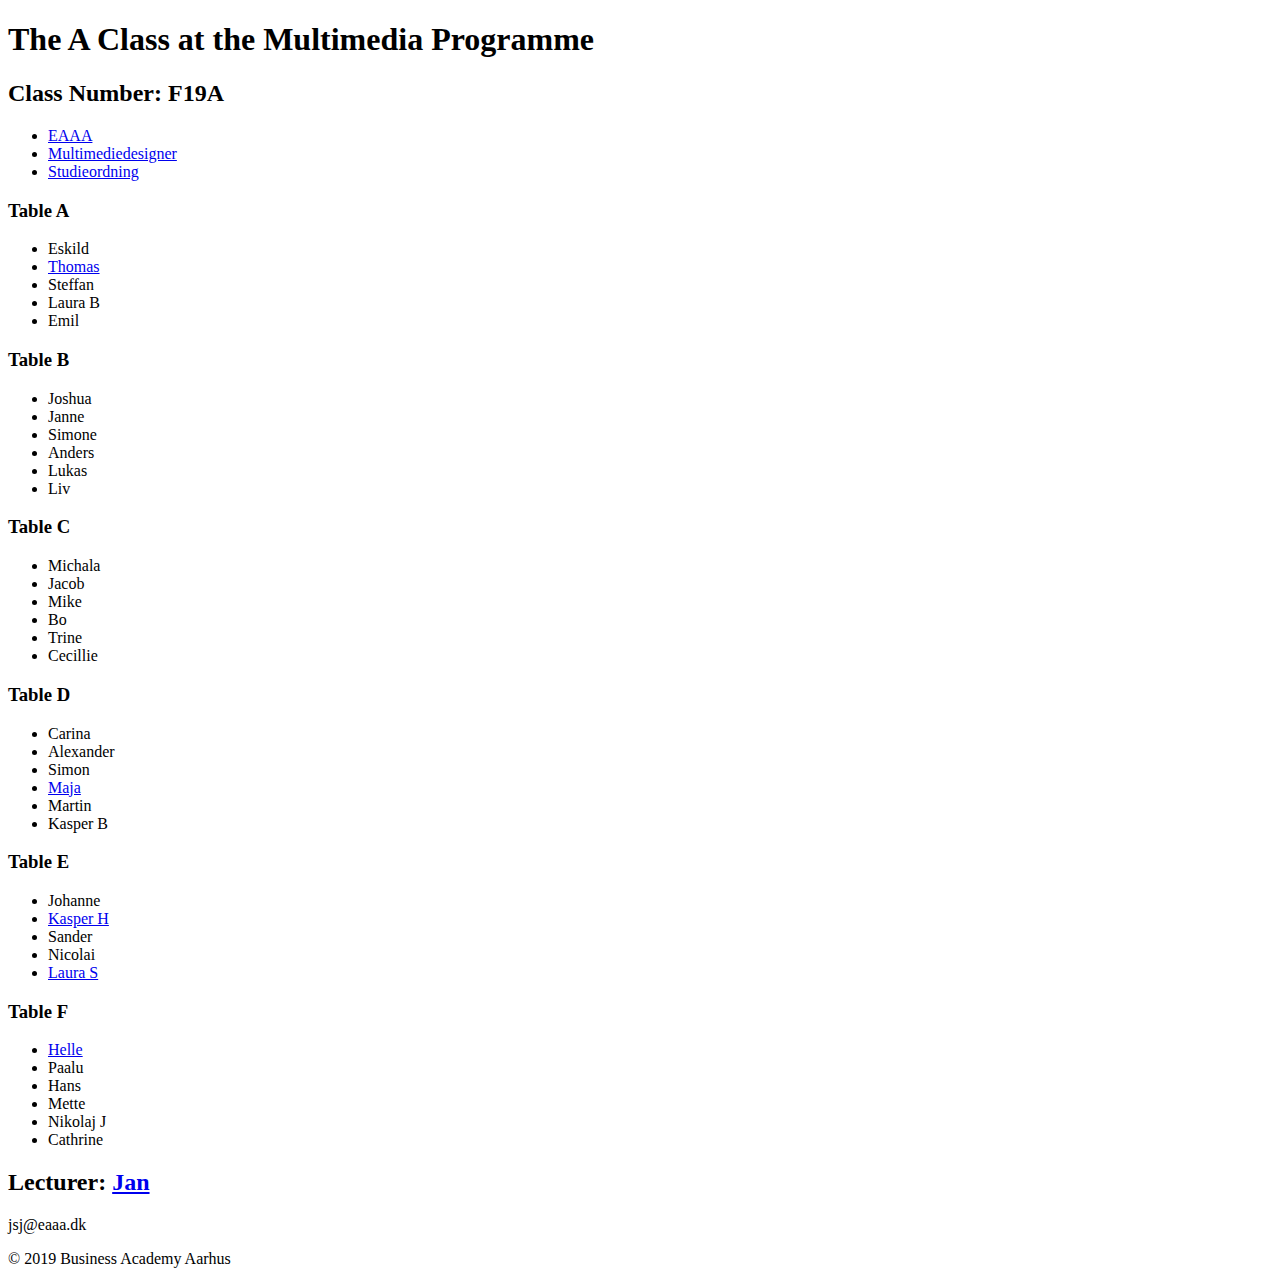
==== exercise3/index.html @ 539e3601 "Ændringer fra Thomas" ====
<!DOCTYPE html>
<html lang="en">

<head>
    <meta charset="utf-8" />
    <meta name="robots" content="noindex, nofollow">
    <meta name="description" content="The A Class at the Multimedia Programme">
    <title>A-class at the Multimedia Programme</title>
    <link id="pagestyle" rel="stylesheet" href="css/colorful.css">
</head>

<body>
    <div id="wrapper">
        <!-- #wrapper -->
        <header id="header">
            <h1>The A Class at the Multimedia Programme</h1>
            <h2>Class Number: F19A</h2>
            <nav>
                <ul>
                    <!-- menu -->
                    <li class="menu"><a href="https://www.eaaa.dk/">EAAA</a></li>
                    <li class="menu"><a href="https://www.eaaa.dk/videregaaende-uddannelser/erhvervsakademiuddannelse/multimediedesigner/">Multimediedesigner</a></li>
                    <li class="menu"><a href="https://www.eaaa.dk/videregaaende-uddannelser/erhvervsakademiuddannelse/multimediedesigner/uddannelsen/studieordning/">Studieordning</a></li>
                </ul>
            </nav>
        </header>
        <main id="content">
            <section>
                <h3>Table A</h3>
                <ul>
                    <li class="tablemaster">Eskild</li>
                    <li><a href="subfolder/thomas/index.html">Thomas</a></li>
                    <li>Steffan</li>
                    <li>Laura B</li>
                    <li>Emil</li>
                </ul>
            </section>
            <section>
                <h3>Table B</h3>
                <ul>
                    <li class="tablemaster">Joshua</li>
                    <li>Janne</li>
                    <li>Simone</li>
                    <li>Anders</li>
                    <li>Lukas</li>
                    <li>Liv</li>
                </ul>
            </section>
            <section>
                <h3>Table C</h3>
                <ul>
                    <li class="tablemaster">Michala</li>
                    <li>Jacob</li>
                    <li>Mike</li>
                    <li>Bo</li>
                    <li>Trine</li>
                    <li>Cecillie</li>
                </ul>
            </section>
            <section>
                <h3>Table D</h3>
                <ul>
                    <li class="tablemaster">Carina</li>
                    <li>Alexander</li>
                    <li>Simon</li>
                    <li><a href="subfolder/maja/index.html">Maja</a></li>
                    <li>Martin</li>
                    <li>Kasper B</li>
                </ul>
            </section>

            <section>
                <h3>Table E</h3>
                <ul>
                    <li class="tablemaster">Johanne</li>
                    <li><a href="subfolder/kasperh/index.html">Kasper H</a></li>
                    <li>Sander</li>
                    <li>Nicolai</li>
                    <li><a href="subfolder/laura/index.html">Laura S</a></li>
                </ul>
            </section>
            <section>
                <h3>Table F</h3>
                <ul>
                    <li class="tablemaster"><a href="subfolder/helle/index.html">Helle</a></li>
                    <li>Paalu</li>
                    <li>Hans</li>
                    <li>Mette</li>
                    <li>Nikolaj J</li>
                    <li>Cathrine</li>
                </ul>
            </section>
        </main>
        <footer id="footer">
            <h2>Lecturer: <a href="subfolder/jan/index.html">Jan</a></h2>
            <p>jsj@eaaa.dk</p>
            <p>&copy; 2019 Business Academy Aarhus</p>
        </footer>
    </div>
    <!-- #wrapper -->
</body>

</html>
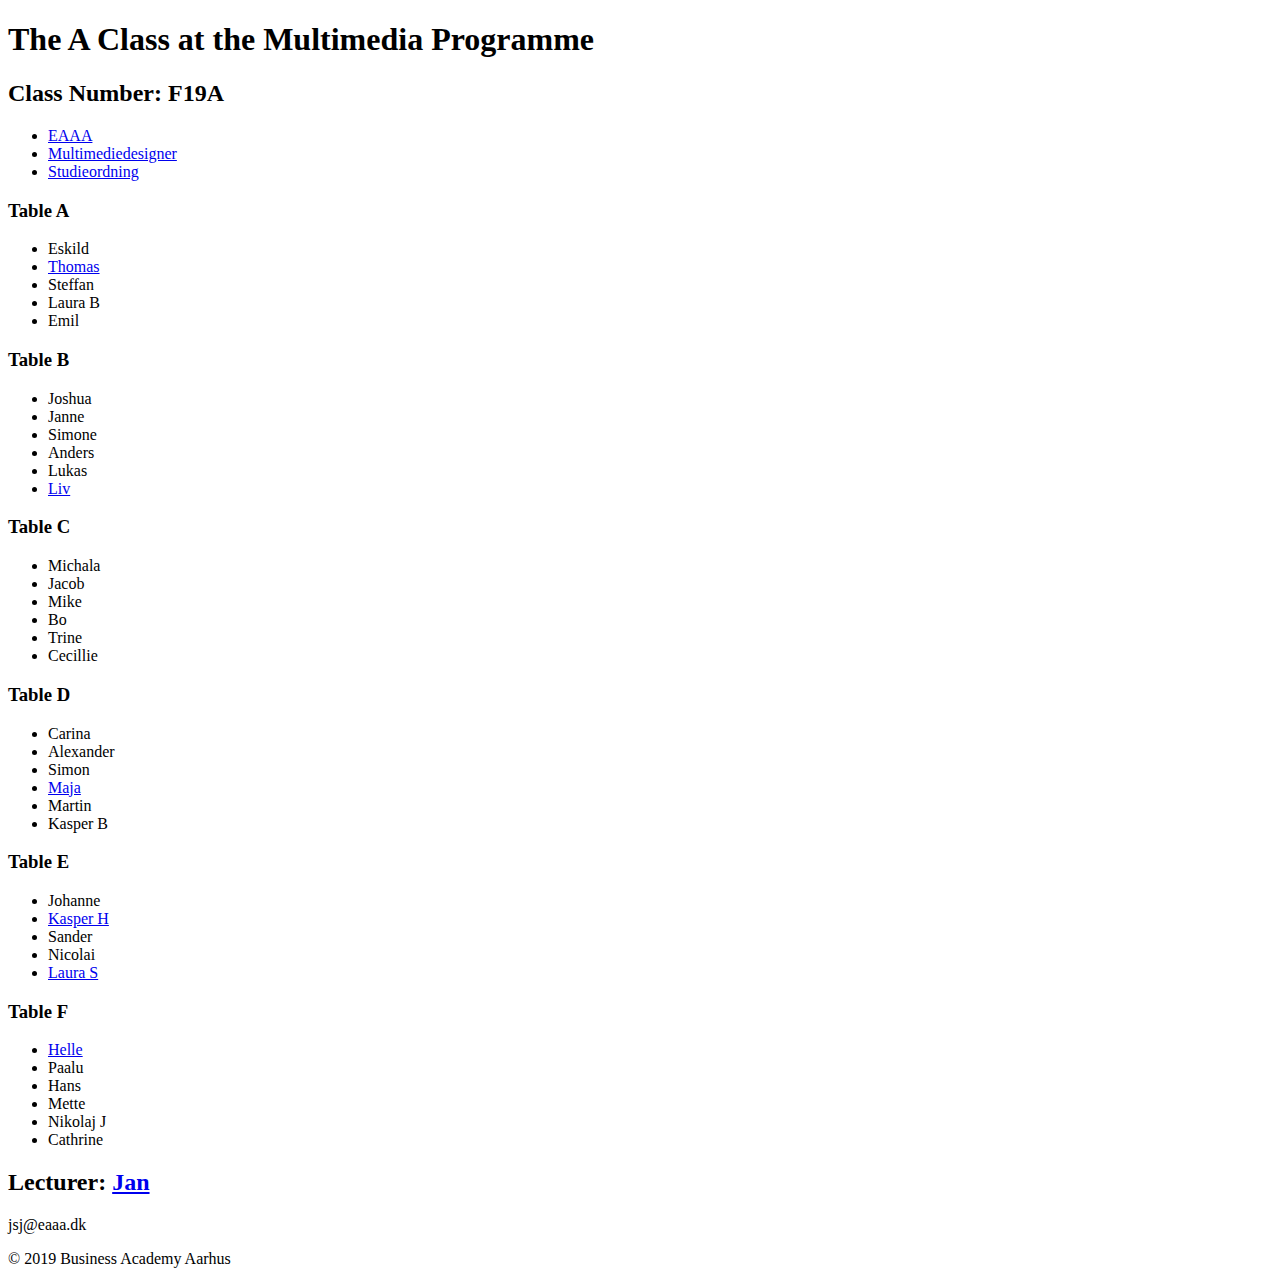
==== commit d12239cb: "Update index.html" ====
--- a/exercise3/index.html
+++ b/exercise3/index.html
@@ -43,7 +43,7 @@
                     <li>Simone</li>
                     <li>Anders</li>
                     <li>Lukas</li>
-                    <li>Liv</li>
+                    <li><a href="subfolder/liv/index.html">Liv</a></li>
                 </ul>
             </section>
             <section>
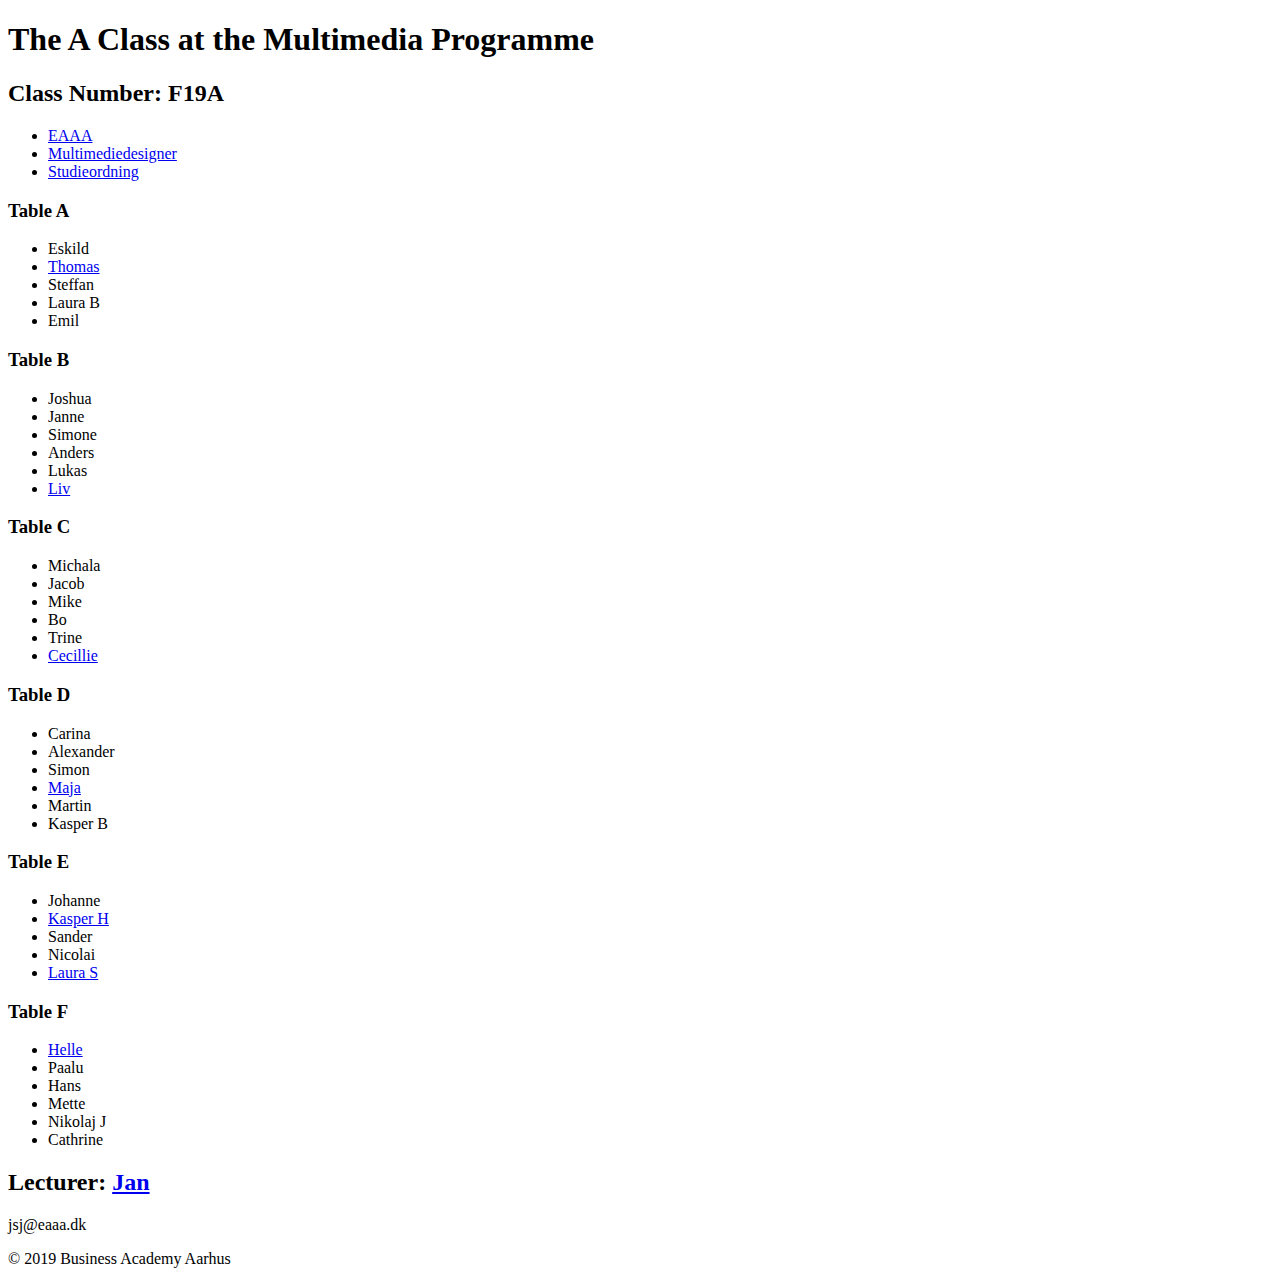
==== commit 33c41769: "Merge pull request #9 from livbryde/master" ====
--- a/exercise3/index.html
+++ b/exercise3/index.html
@@ -54,7 +54,7 @@
                     <li>Mike</li>
                     <li>Bo</li>
                     <li>Trine</li>
-                    <li>Cecillie</li>
+                    <li><a href="subfolder/cecillie/index.html">Cecillie</a></li>
                 </ul>
             </section>
             <section>
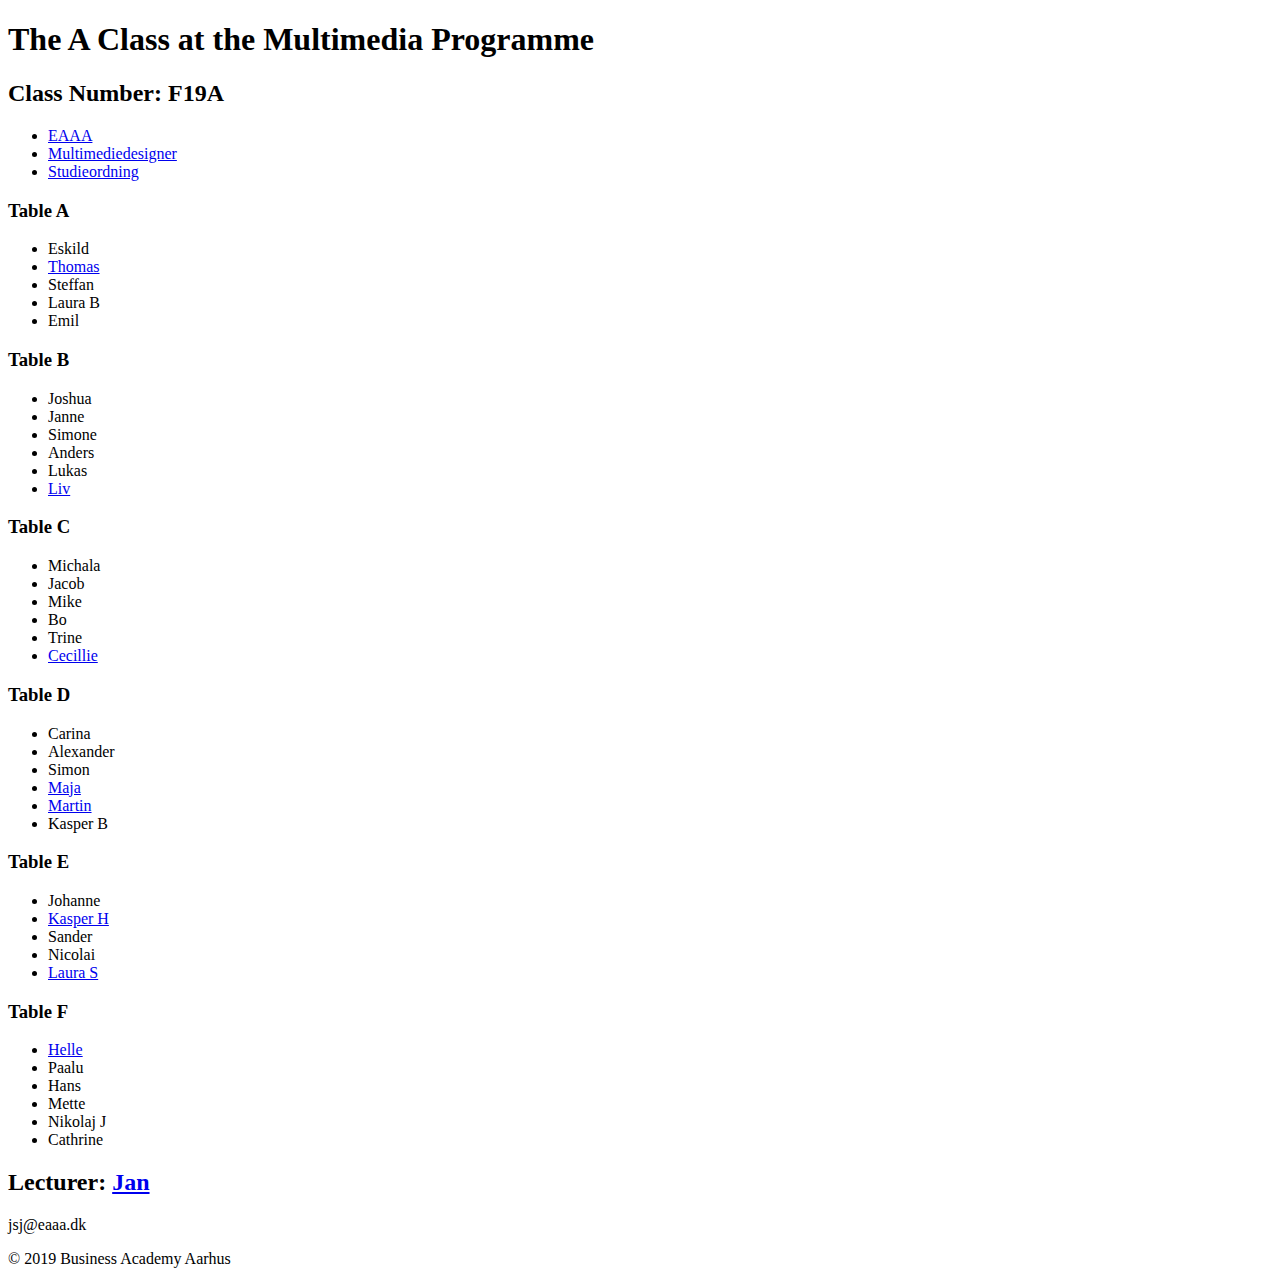
==== commit 5b794f71: "Update index.html" ====
--- a/exercise3/index.html
+++ b/exercise3/index.html
@@ -64,7 +64,7 @@
                     <li>Alexander</li>
                     <li>Simon</li>
                     <li><a href="subfolder/maja/index.html">Maja</a></li>
-                    <li>Martin</li>
+                    <li><a href="subfolder/Exercise4/index.html">Martin</a></li>
                     <li>Kasper B</li>
                 </ul>
             </section>
